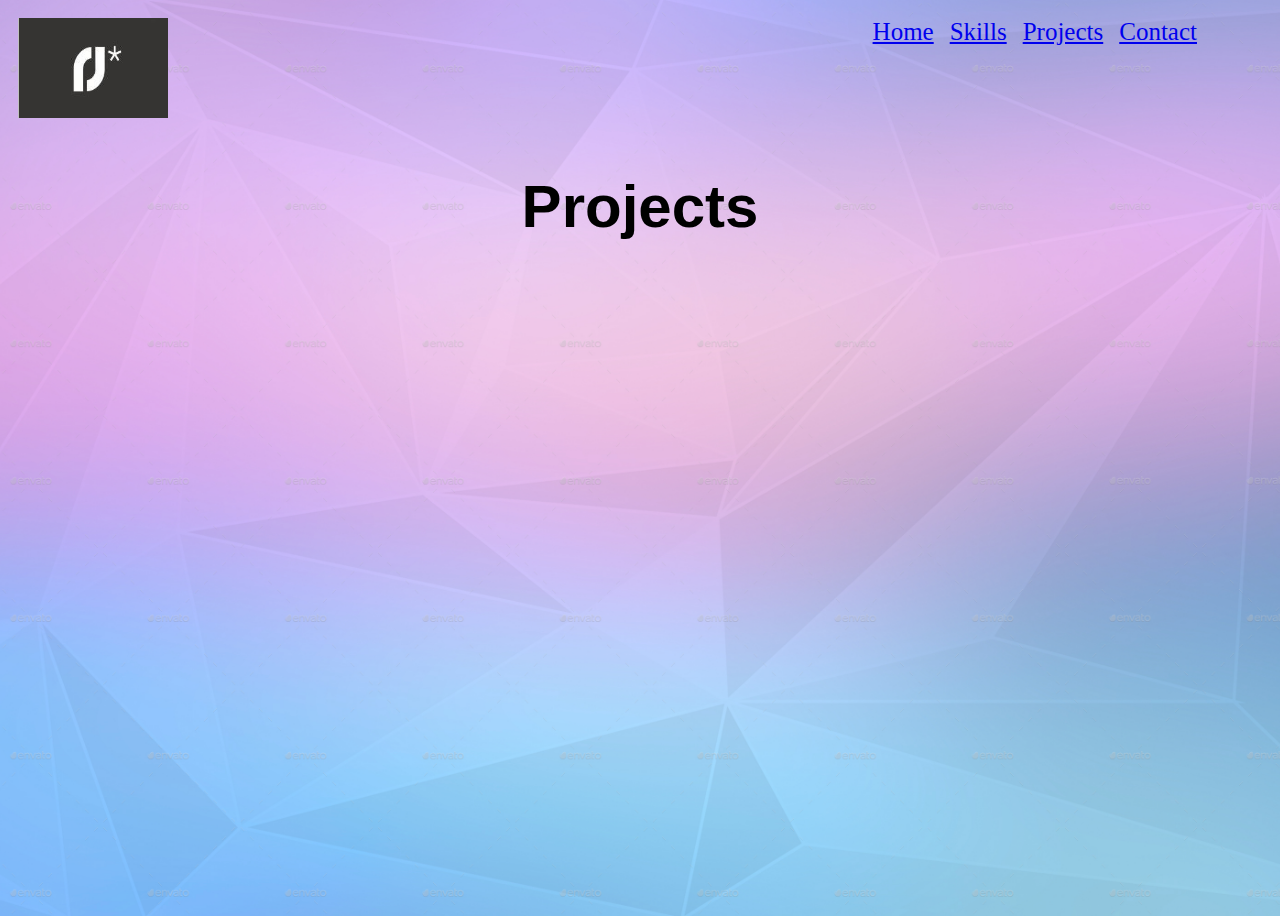
==== project.html @ d07f29be "new" ====
<!DOCTYPE html>
<html lang="en">
<head>
    <link rel="stylesheet" type="text/css" href="css/mystyle.css" media="all"/>
    <meta charset="UTF-8">
    <meta http-equiv="X-UA-Compatible" content="IE=edge">
    <meta name="viewport" content="width=device-width, initial-scale=1.0">
    <title>Projects</title>
</head>
<body>
    <div class="topbar">
        <div class="logo">
            <img src="images/logo.png">
        </div>
        <div class="navbar">
               <div class="nav_item"><a href="index.html">Home</a></div> 
                <div class="nav_item"><a href="skills.html">Skills</a></div> 
                <div class="nav_item"><a href="project.html">Projects</a></div> 
                <div class="nav_item"><a href="contact.html">Contact</a></div>
        </div>
        <div class="name">
             <h1>Projects</h1>
        </div>
    </div>
</body>
</html>
---- css/mystyle.css ----
body{
    background-image: url(../images/09.jpg);
    height: 100vh;
    background-size: cover;
    background-position: center;
}
  .navbar{ 
    position: absolute;
    top: 10px;
    right: 75px;
    display: flex;
    font-size: 25px;
} 
.logo img{
    /* float: left; */
    margin: 10px;
    height: 100px;
    width: 150px;
}
.name{
text-align: center;
font-size: 30px;
font-family: Arial, Helvetica, sans-serif;
}
.nav_item{
    padding: 8px;
}
.mainbody{
    padding: 0px 200px 0px 200px;
    font-size: 22px;
    font-family: 'Comic Sans MS', 'Comic Sans','cursive';
}
.bottombar{
    margin: 100px 200px 0px 200px;
    display: flex;
    font-size: 20px;
    font-weight: bold;
}
.social{
    position: absolute;
    right: 300px;

}
.web{
    position: absolute;
    right: 350px;
    top: 275px;
    font-weight: bold;
    font-size: 20px;
}
.other{
    position: absolute;
    right: 350px;
    top: 410px;
    font-weight: bold;
    font-size: 20px;
}
.prog_lang{
    position: absolute;
    left: 350px;
    font-weight: bold;
    font-size: 20px;
}
.dsa{
    position: absolute;
    left: 350px;
    top: 390px;
    font-weight: bold;
    font-size: 20px;
}
.dbms{
    position: absolute;
    left: 350px;
    top: 430px;
    font-weight: bold;
    font-size: 20px;

}
.form_detail{
    position: absolute;
    left: 150px;
}
.contact_add{
    position: absolute;
    right: 150px;
}
.submit{
    position: absolute;
    left: 630px;
    bottom: 0px;
}
.midbar{
    font-weight: bold;
}
.field{
    padding-left: 150px;
    font-size: 25px;
}
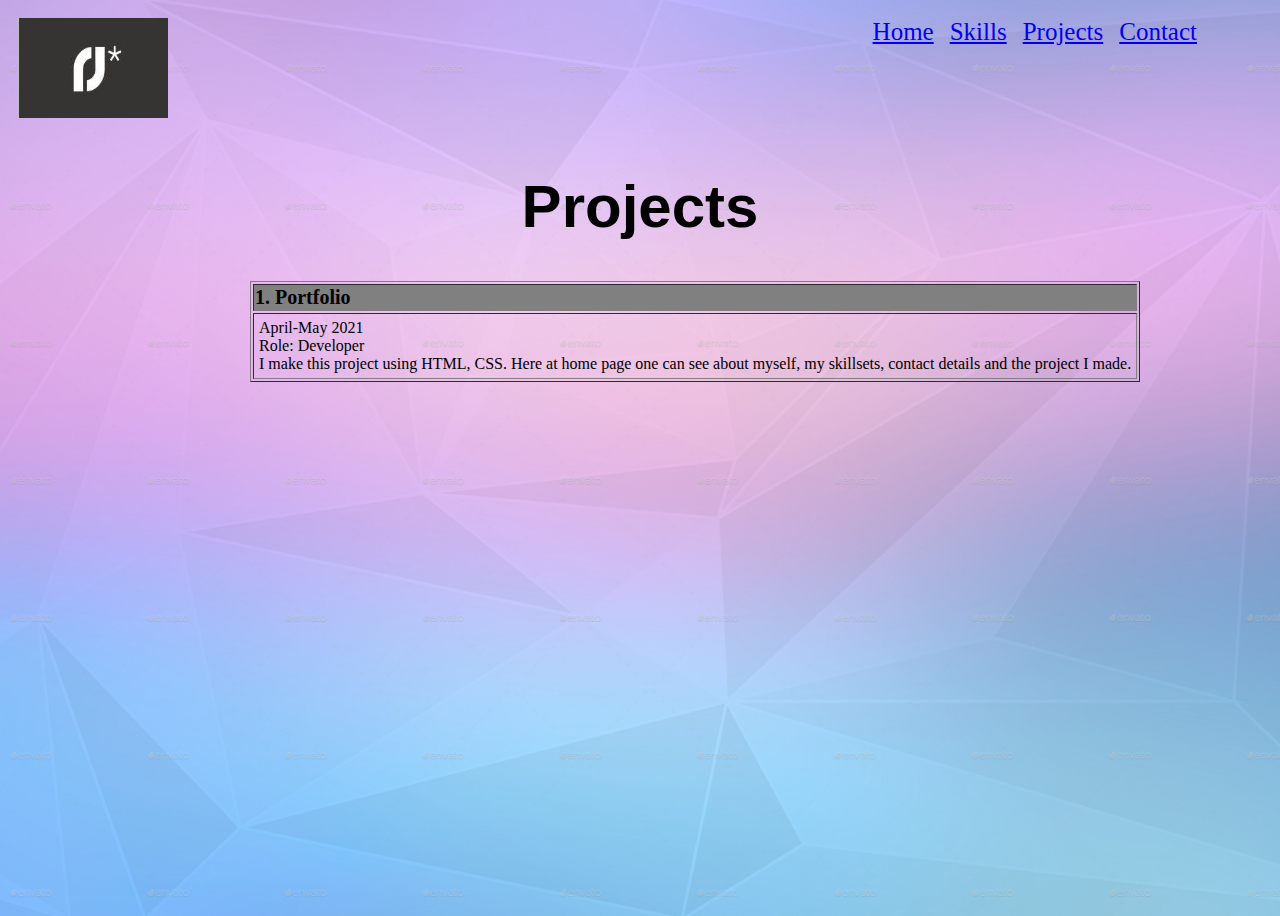
==== commit ac8663d2: "newcommit" ====
--- a/project.html
+++ b/project.html
@@ -22,5 +22,19 @@
              <h1>Projects</h1>
         </div>
     </div>
+    <table border="1" class="table">
+          <tr class="row">
+            <th>1. Portfolio</th>
+          </tr>
+          <tr>
+            <td class="row2">April-May 2021
+            </br>
+            Role: Developer
+            </br>
+            I make this project using HTML, CSS. Here at home page one can see about myself, my skillsets, contact details and the project I made. 
+            </td>
+          </tr>
+          </tbody>
+          </table>
 </body>
 </html>--- a/css/mystyle.css
+++ b/css/mystyle.css
@@ -61,17 +61,11 @@
     font-weight: bold;
     font-size: 20px;
 }
-.dsa{
-    position: absolute;
-    left: 350px;
-    top: 390px;
-    font-weight: bold;
-    font-size: 20px;
-}
+
 .dbms{
     position: absolute;
     left: 350px;
-    top: 430px;
+    top: 400px;
     font-weight: bold;
     font-size: 20px;
 
@@ -95,4 +89,21 @@
 .field{
     padding-left: 150px;
     font-size: 25px;
+}
+.block{
+    background-color:green ;
+    font-size: 20px;
+    font-weight: bold;
+}
+.row{
+    background-color: grey;
+    text-align: left;
+    font-size: 20px;
+}
+.table{
+    position:absolute;
+    left: 250px;
+}
+.row2{
+    padding: 5px;
 }